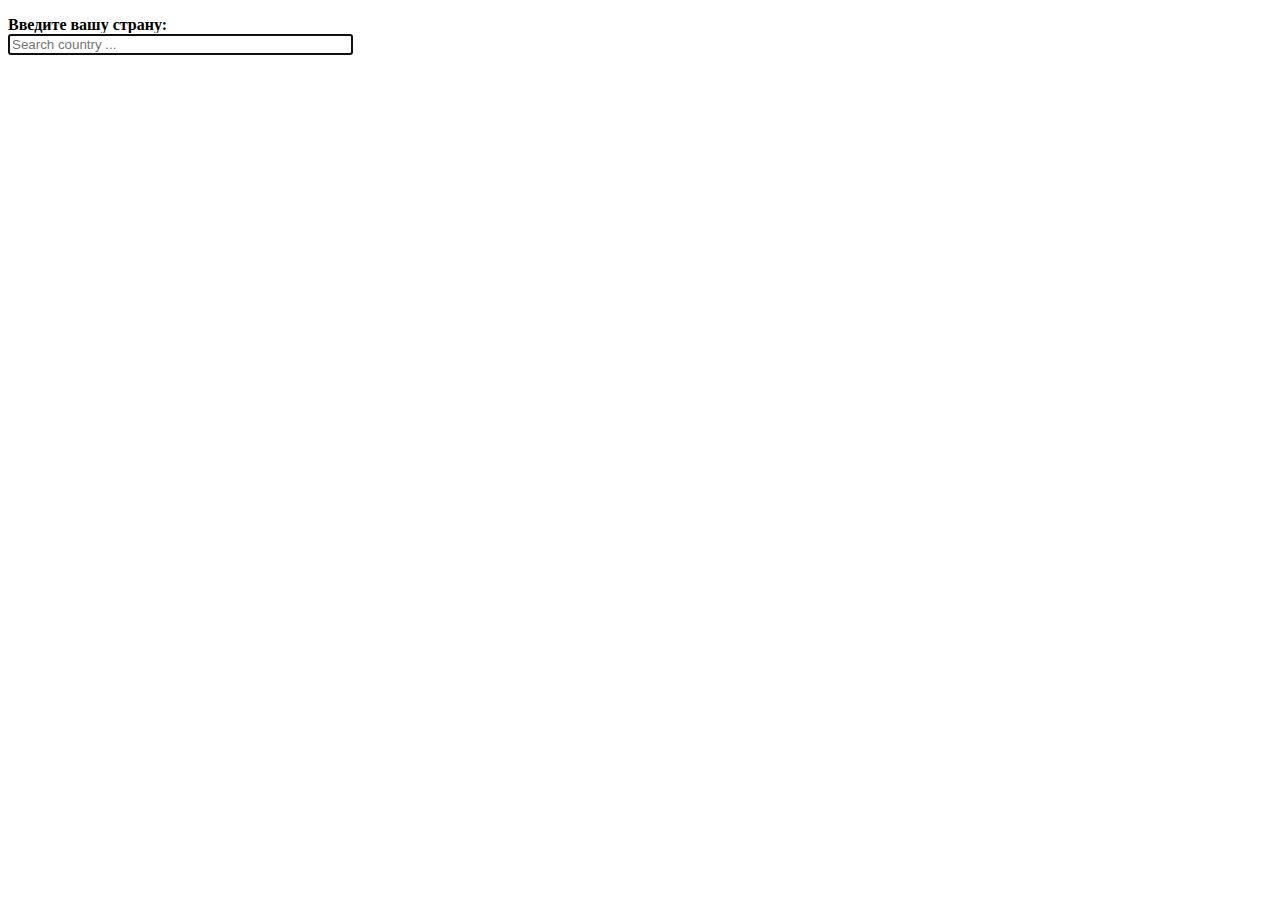
==== src/index.html @ 74909b67 "create task" ====
<!DOCTYPE html>
<html lang="en">
  <head>
    <meta charset="UTF-8" />
    <meta name="viewport" content="width=device-width, initial-scale=1.0" />
    <meta http-equiv="X-UA-Compatible" content="ie=edge" />
    <title>COUNTRIES</title>
  </head>
  <body>
    <div>
      <p>
        <b>Введите вашу страну:</b><br/>
        <input type="text" size="40" placeholder="Search country ..." autofocus />
      </p>
    </div>
    <ul id="country-list"></ul>
    <div id="section-country"></div>
  </body>
</html>
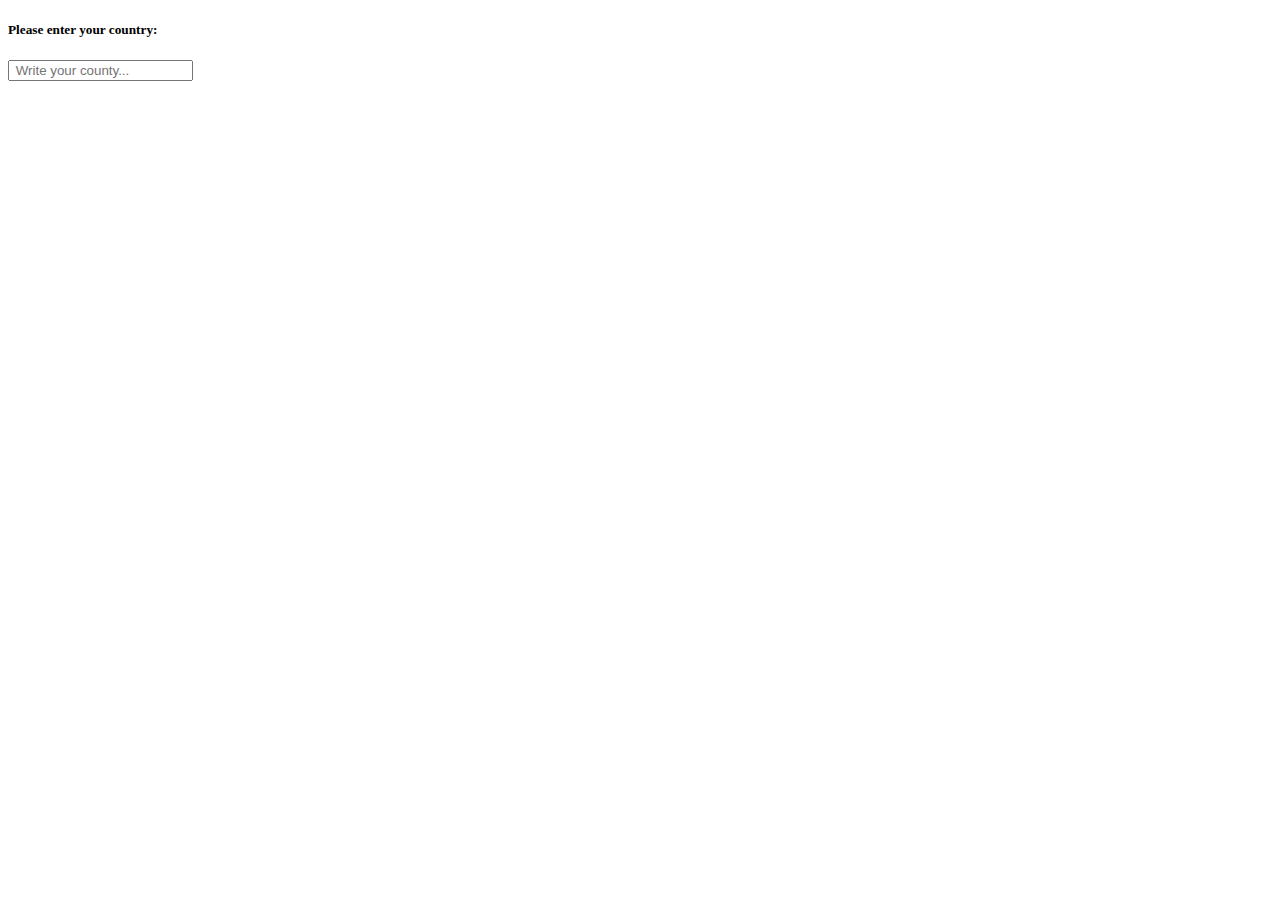
==== commit f93059ad: "fixed" ====
--- a/src/index.html
+++ b/src/index.html
@@ -7,11 +7,12 @@
     <title>COUNTRIES</title>
   </head>
   <body>
-    <div>
-      <p>
-        <b>Введите вашу страну:</b><br/>
-        <input type="text" size="40" placeholder="Search country ..." autofocus />
-      </p>
+    <div class="color-section">
+      <h5> Please enter your country:<br/></h5>
+     
+      <input type="search" name="q" required placeholder=" Write your county...">
+      
+        <!-- <input type="text" size="40" placeholder="Search your country ..." autofocus /> -->
     </div>
     <ul id="country-list"></ul>
     <div id="section-country"></div>
